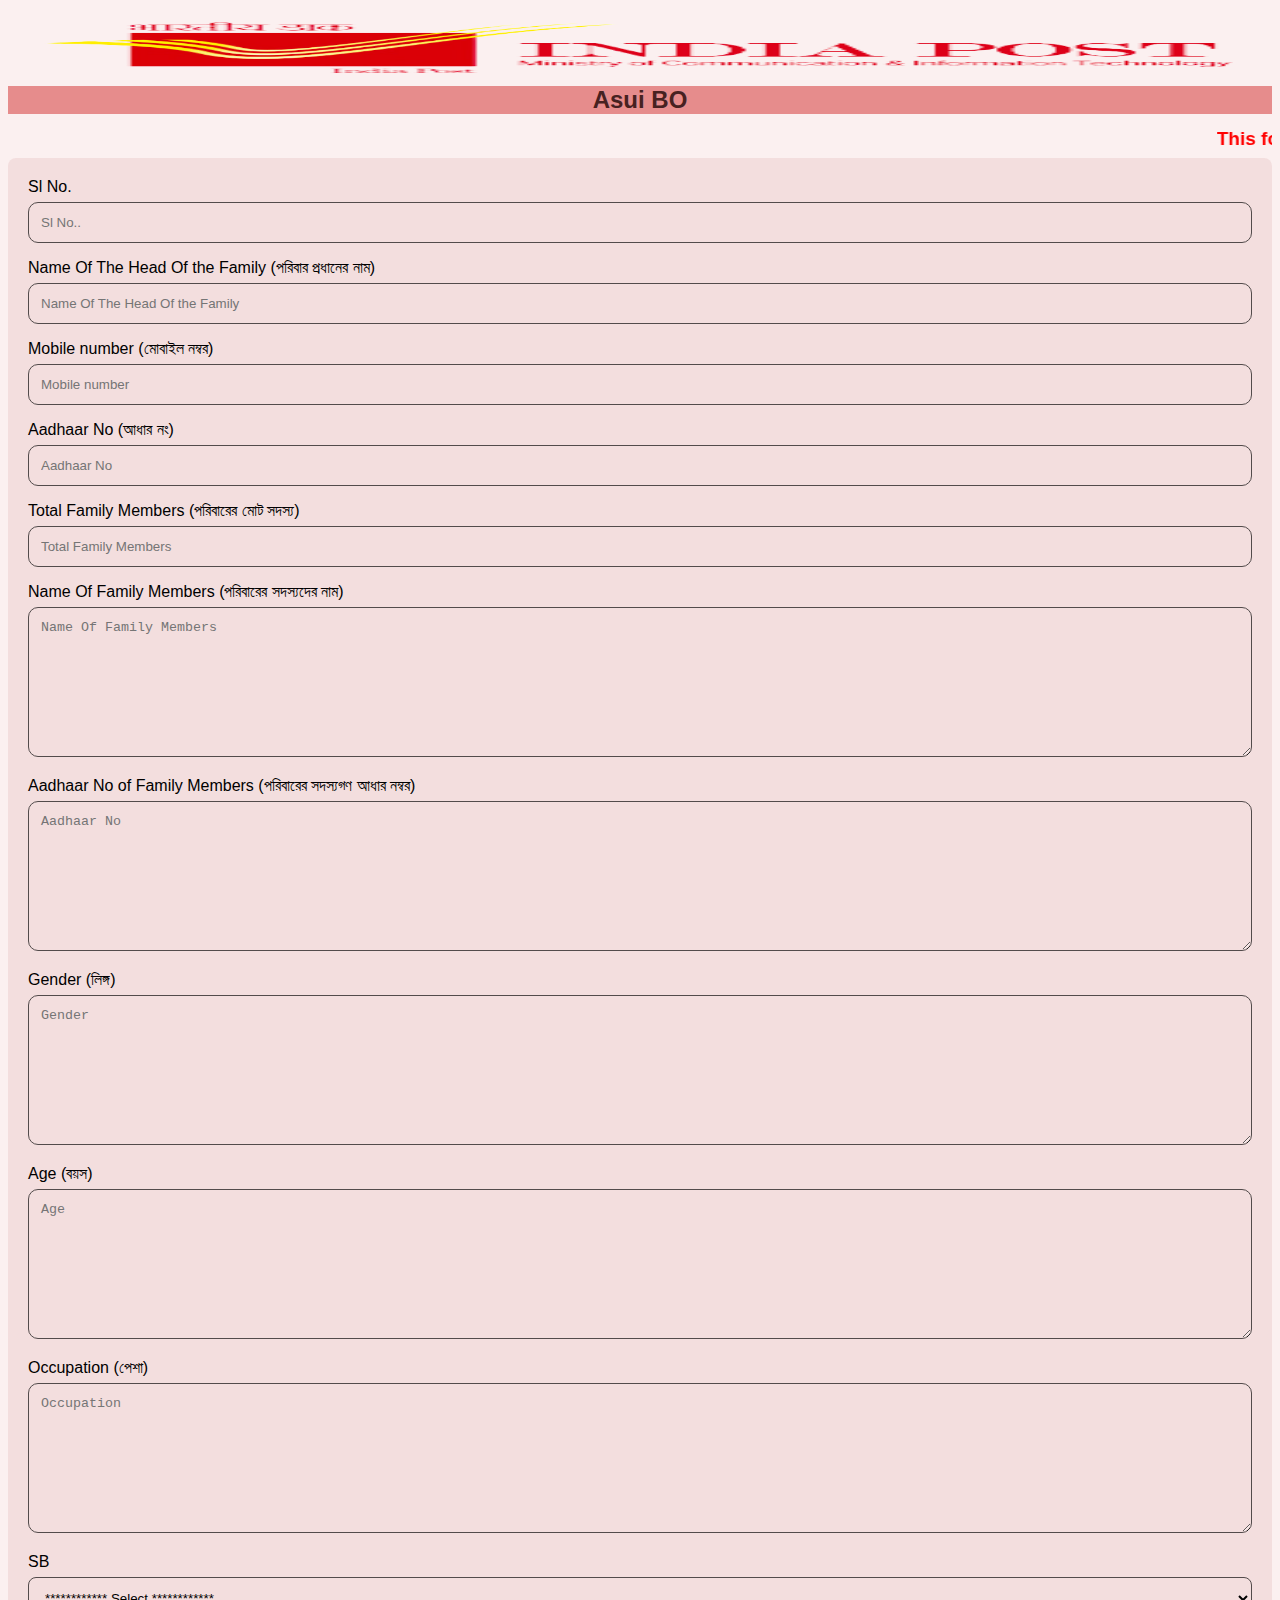
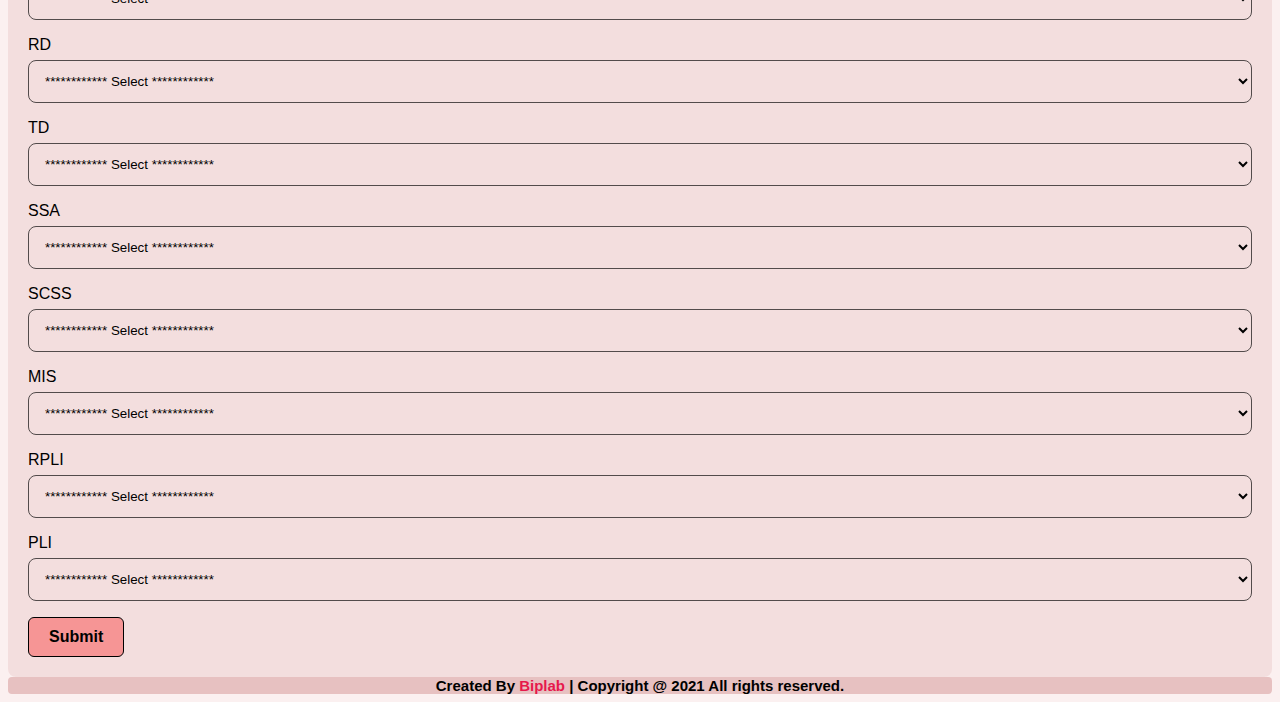
==== Villages/ashui.html @ 1c2c58bf "Add files via upload" ====
<!DOCTYPE html>
<html>
<head>
<meta name="viewport" content="width=device-width, initial-scale=1">
<link rel="stylesheet" href="ashui.css">
</head>
<body>
    <div class="details">
     <img src="images/logo1.png" class="img" draggable="false" alt="logo">
     <h2>Asui BO</h2>
     <marquee behavior="" direction="left"><p>This form is Only for Ashui Village</p></marquee>
    </div>
<!-- -----------Form Start ------------------------- -->
<div class="container">
  <form name="asui">
    <label for="fname">Sl No.</label>
    <input type="text" id="fname" name="Sl No" placeholder="Sl No.." required>

    <label for="lname">Name Of The Head Of the Family (পরিবার প্রধানের নাম)</label>
    <input type="text" id="lname" name="Name Of The Head Of the Family" placeholder="Name Of The Head Of the Family">

    <label for="fname">Mobile number (মোবাইল নম্বর)</label>
    <input type="text" id="fname" name="Mobile number" placeholder="Mobile number">

    <label for="fname">Aadhaar No (আধার নং)</label>
    <input type="text" id="fname" name="Aadhaar No" placeholder="Aadhaar No">

    <label for="fname">Total Family Members (পরিবারের মোট সদস্য)</label>
    <input type="text" id="fname" name="Total Family Members" placeholder="Total Family Members">

    <label for="subject">Name Of Family Members (পরিবারের সদস্যদের নাম)</label>
    <textarea id="subject" name="Name Of Family Members" placeholder="Name Of Family Members" style="height:150px"></textarea>

    <label for="subject">Aadhaar No of Family Members (পরিবারের সদস্যগণ আধার নম্বর)</label>
    <textarea id="subject" name="Aadhaar No of Family Members" placeholder="Aadhaar No" style="height:150px"></textarea>

    <label for="subject">Gender (লিঙ্গ)</label>
    <textarea id="subject" name="Gender" placeholder="Gender" style="height:150px"></textarea>

    <label for="subject">Age (বয়স)</label>
    <textarea id="subject" name="Age" placeholder="Age" style="height:150px"></textarea>

    <label for="subject">Occupation (পেশা)</label>
    <textarea id="subject" name="Occupation" placeholder="Occupation" style="height:150px"></textarea>

    <label for="inputState">SB</label>
      <select id="inputState" name="SB" class="form-control">
        <option selected>************ Select ************</option>
        <option>Yes</option>
        <option>No</option>
      </select>

      <label for="inputState">RD</label>
      <select id="inputState" name="RD" class="form-control">
        <option selected>************ Select ************</option>
        <option>Yes</option>
        <option>No</option>
      </select>

      <label for="inputState">TD</label>
      <select id="inputState" name="TD" class="form-control">
        <option selected>************ Select ************</option>
        <option>Yes</option>
        <option>No</option>
      </select>

      <label for="inputState">SSA</label>
      <select id="inputState" name="SSA" class="form-control">
        <option selected>************ Select ************</option>
        <option>Yes</option>
        <option>No</option>
      </select>

      <label for="inputState">SCSS</label>
      <select id="inputState" name="SCSS" class="form-control">
        <option selected>************ Select ************</option>
        <option>Yes</option>
        <option>No</option>
      </select>

      <label for="inputState">MIS</label>
      <select id="inputState" name="MIS" class="form-control">
        <option selected>************ Select ************</option>
        <option>Yes</option>
        <option>No</option>
      </select>

      <label for="inputState">RPLI</label>
      <select id="inputState" name="RPLI" class="form-control">
        <option selected>************ Select ************</option>
        <option>Yes</option>
        <option>No</option>
      </select>

      <label for="inputState">PLI</label>
      <select id="inputState" name="PLI" class="form-control">
        <option selected>************ Select ************</option>
        <option>Yes</option>
        <option>No</option>
      </select>

     <button button type="submit" name="submit" value="Send message" >Submit</button>
  </form>
</div>
<!-------------------------- Form End ------------------ -->
<!-- Footer Start -->

<footer class="foot">
  <span>Created By <a href="http://www.biplab.ml" target="_blank">Biplab</a> | <span class="far fa-copyright"></span>Copyright @ 2021 All rights reserved.</span>
</footer>

<!-- Script -->
<script>
  const scriptURL = 'https://script.google.com/macros/s/AKfycbwZXJBEzJP_GF_6_8emURAyz8Vc_8Oki9GyI2yDrXXRu6UzAbe6Ga9ntxxUS4oUu5bt7w/exec'
  const form = document.forms['asui']

  form.addEventListener('submit', e => {
    e.preventDefault()
    fetch(scriptURL, { method: 'POST', body: new FormData(form)})
      .then(response => alert("Thank You....!        Your Data has Been Submitted Successfully in Our Database.....!"))
      .catch(error => console.error('Error!', error.message))
  })
</script>

<script src="https://maxcdn.bootstrapcdn.com/bootstrap/4.1.1/js/bootstrap.min.js"></script>
<script src="https://cdnjs.cloudflare.com/ajax/libs/jquery/3.2.1/jquery.min.js"></script>

</body>
</html>
---- Villages/ashui.css ----
* {
  box-sizing: border-box;
}

body {
  font-family: Arial, Helvetica, sans-serif;
  background-color: rgb(251, 240, 240); 
}

input[type=text], select, textarea {
  width: 100%;
  padding: 12px;
  border: 1px solid rgb(82, 75, 75);
  background-color: transparent;
  border-radius: 10px;
  box-sizing: border-box;
  margin-top: 6px;
  margin-bottom: 16px;
  resize: vertical;
}

button[type=submit] {
  background-color: rgb(246, 149, 149);
  color: rgb(0, 0, 0);
  padding: 10px 20px;
  border: 1px solid black;
  border-radius: 6px;
  cursor: pointer;
  font-weight: 700;
  font-size: medium;
  transition: color 0.5s ease;
}

button[type=submit]:hover {
  background-color: #e6194c;
  color: antiquewhite;

}

.container {
  border-radius: 8px;
  background-color: rgb(243, 222, 222);
  padding: 20px;
}
.details{
    width: 100%;
    height: 150px; 
}
.details h2{
    display: flex;
    align-items: center;
    justify-content: center;
    margin-top: -25px;
    background-color: rgb(230, 140, 140);
    color: rgb(71, 33, 33);
}
.img{
    height: 99px;
    width: 100%;
    padding: 0px 30px 20px 30px;
}
.foot{
    display: flex;
    align-items: center;
    justify-content: center;
    background-color: rgb(231, 193, 193);
    font-size: 15px;
    font-weight: 600;
    border-radius: 4px;
}
.foot a{
  text-decoration: none;
  color: #e6194c;
  margin-top: 12px;
}
.details marquee{
  color: red;
  margin-top: -25px;
  font-weight: 700;
  font-size: 19px;
}

#inputState{
  border-radius: 8px;
  background-color: rgb(243, 222, 222);
}
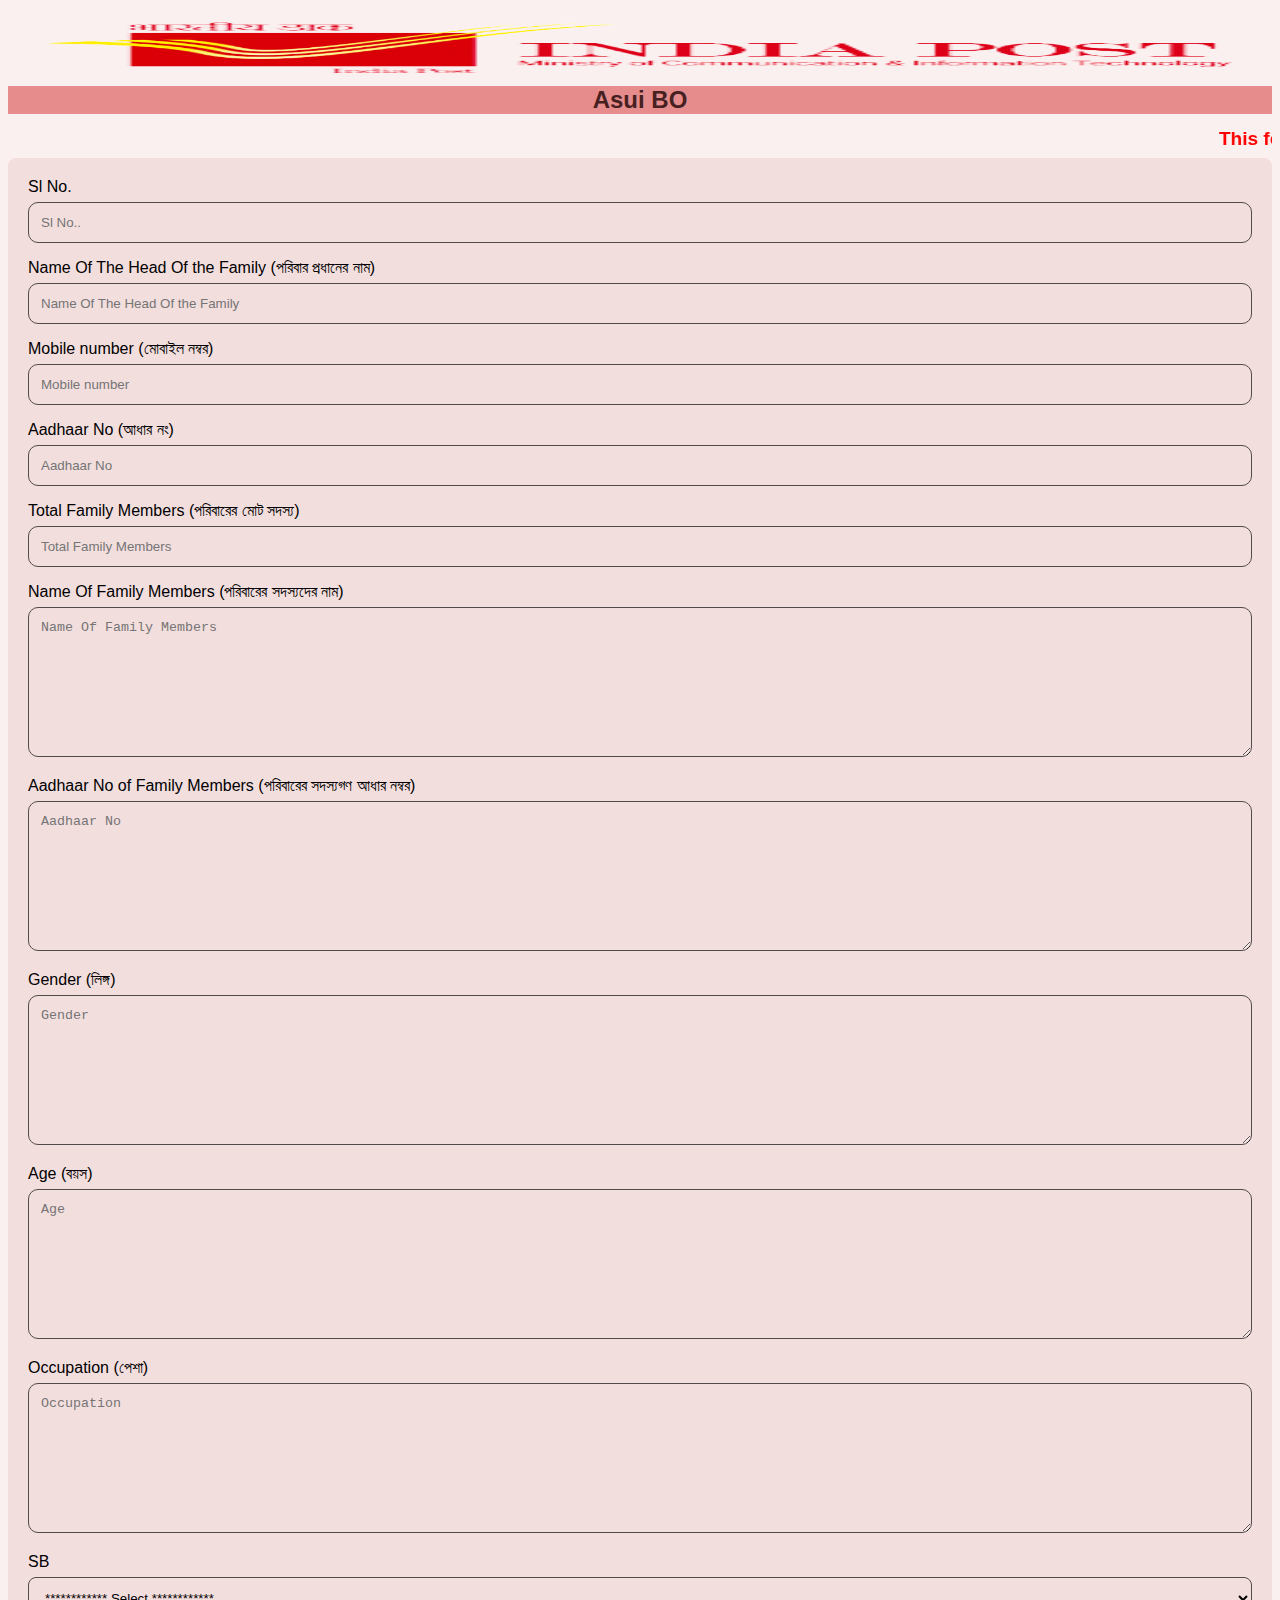
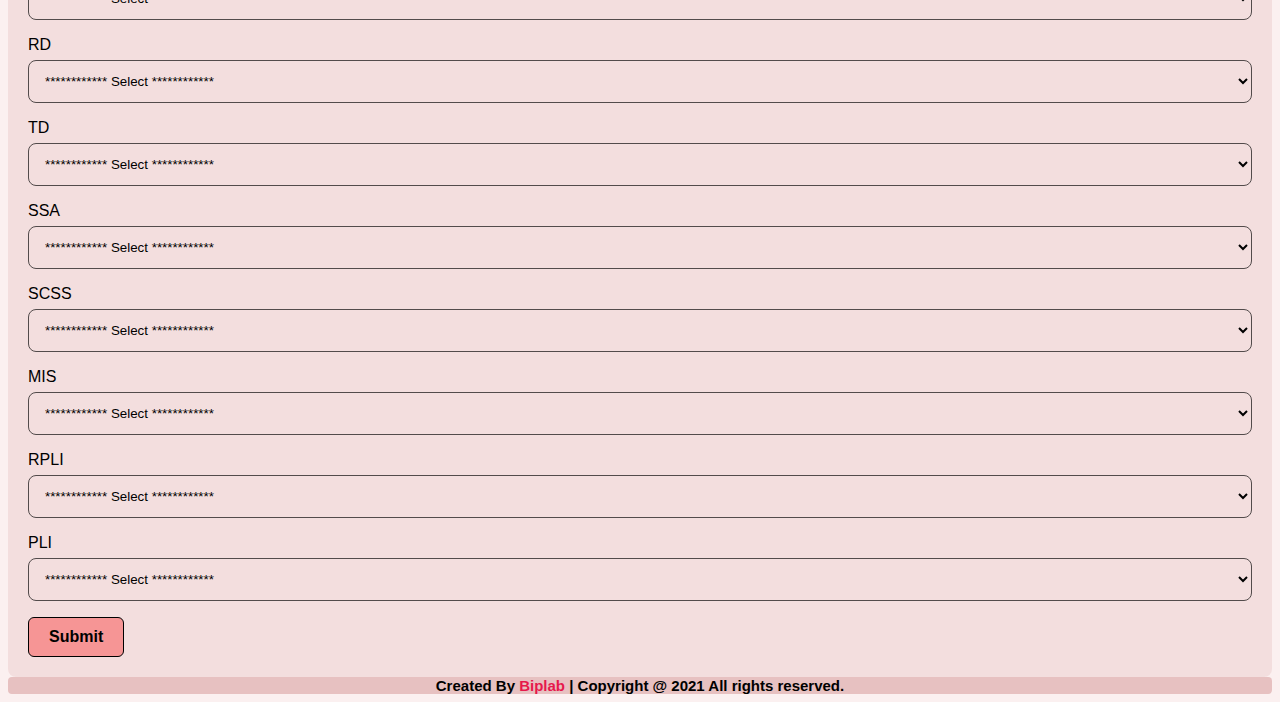
==== commit 484a3735: "Update ashui.html" ====
--- a/Villages/ashui.html
+++ b/Villages/ashui.html
@@ -1,6 +1,7 @@
 <!DOCTYPE html>
 <html>
 <head>
+ <title>Asui BO</title>
 <meta name="viewport" content="width=device-width, initial-scale=1">
 <link rel="stylesheet" href="ashui.css">
 </head>
